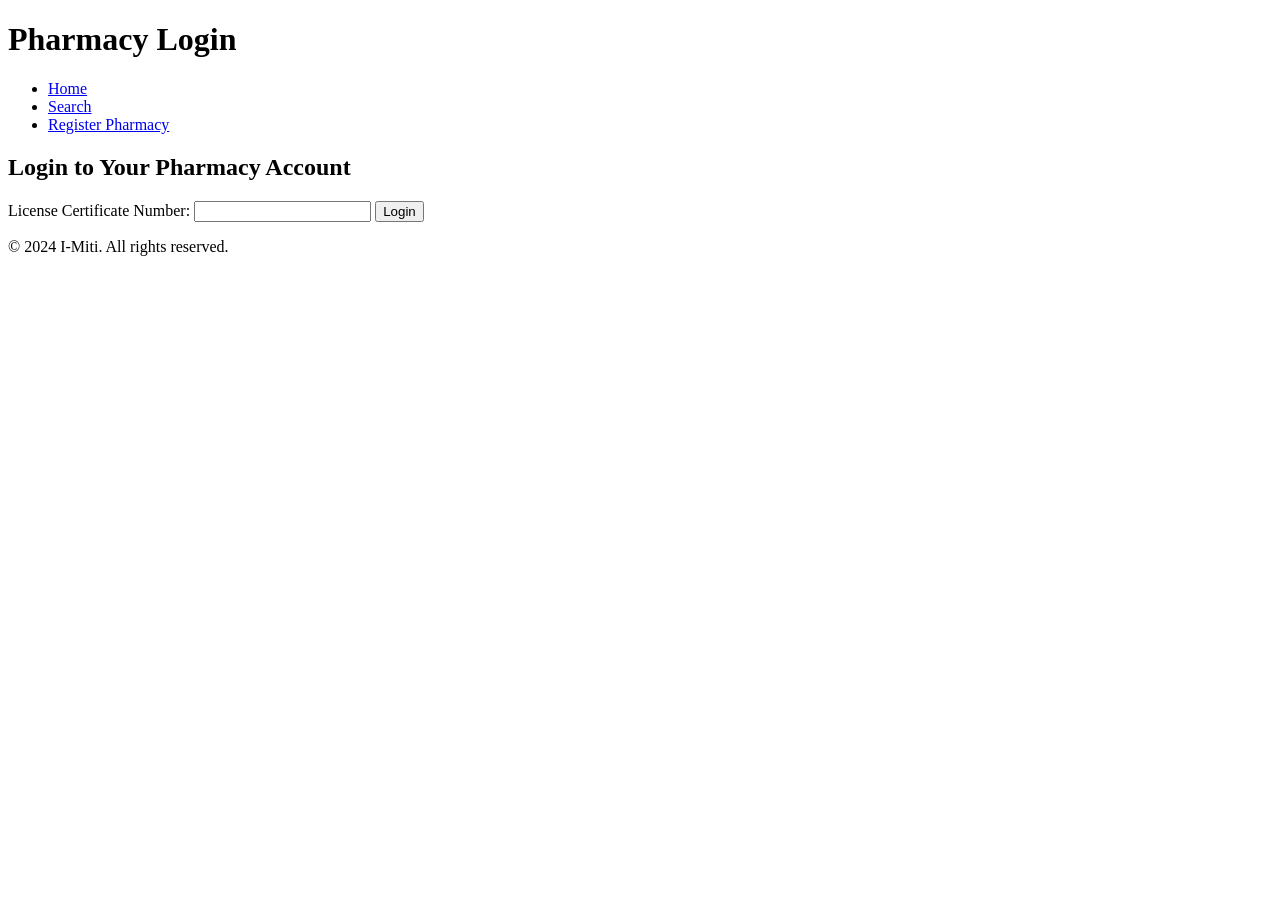
==== src/hmtl/phalogin.html @ 84ea1ee7 "forgot I needed to push as I am working but. Register, Login, Pharmacy stock update and part of the " ====
<!DOCTYPE html>
<html lang="en">
<head>
    <meta charset="UTF-8">
    <meta name="viewport" content="width=device-width, initial-scale=1.0">
    <title>I-Miti: Pharmacy Login</title>
    <link rel="stylesheet" href="/css/login.css">
</head>
<body>
    <header>
        <h1>Pharmacy Login</h1>
        <nav>
            <ul>
                <li><a href="index.html">Home</a></li>
                <li><a href="search.html">Search</a></li>
                <li><a href="pharegister.html">Register Pharmacy</a></li>
            </ul>
        </nav>
    </header>

    <section id="login">
        <h2>Login to Your Pharmacy Account</h2>
        <form action="/login_pharmacy" method="post">
            <label for="certificate">License Certificate Number:</label>
            <input type="text" id="certificate" name="certificate" required>

            <button type="submit">Login</button>
        </form>
    </section>

    <script src="/scripts/login.js" defer></script>

    <footer>
        <p>&copy; 2024 I-Miti. All rights reserved.</p>
    </footer>
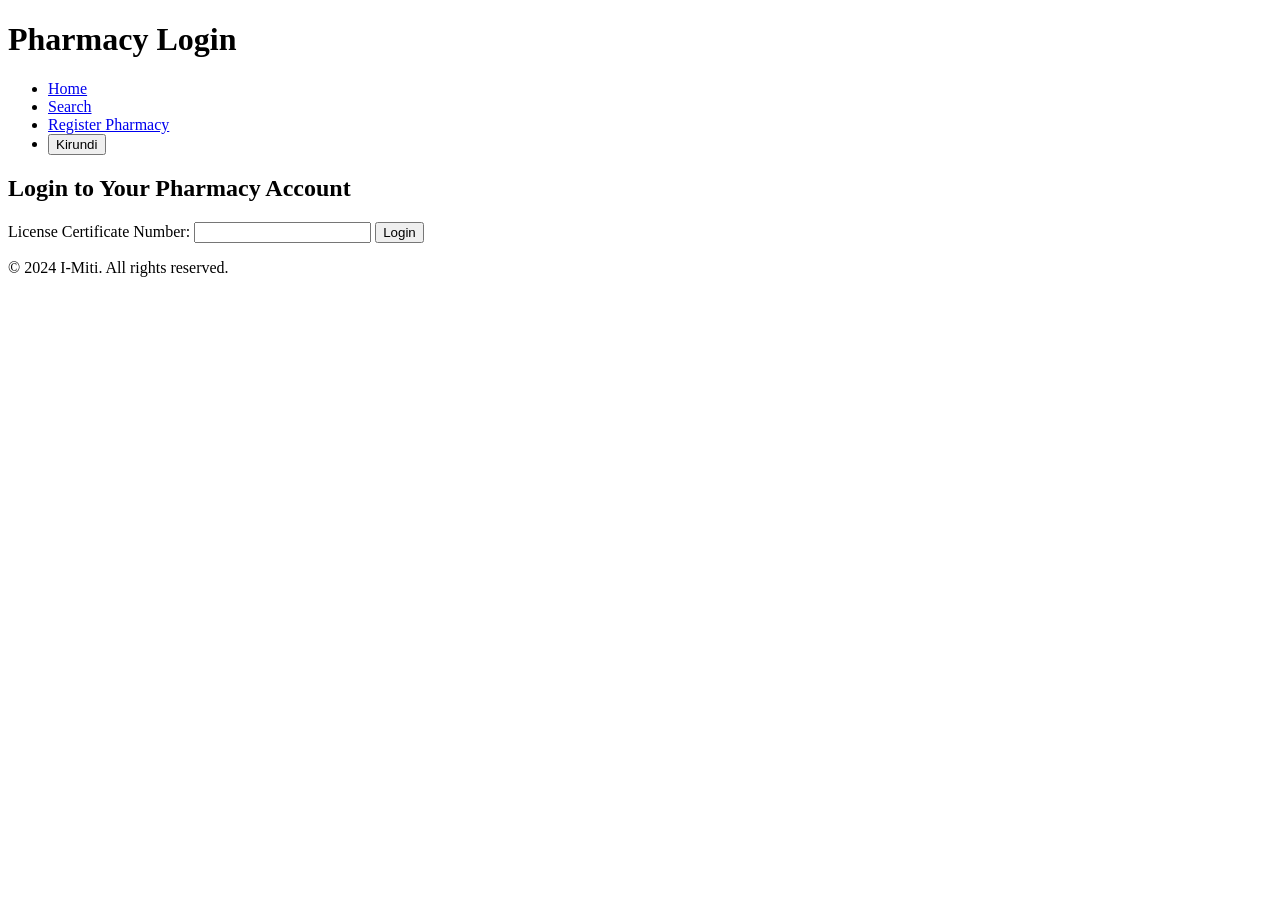
==== commit 476ea926: "added translation feature" ====
--- a/src/hmtl/phalogin.html
+++ b/src/hmtl/phalogin.html
@@ -4,32 +4,36 @@
     <meta charset="UTF-8">
     <meta name="viewport" content="width=device-width, initial-scale=1.0">
     <title>I-Miti: Pharmacy Login</title>
-    <link rel="stylesheet" href="/css/login.css">
+    <link rel="stylesheet" href="css/login.css">
 </head>
 <body>
     <header>
-        <h1>Pharmacy Login</h1>
+        <h1 data-i18n="login_page_h1">Pharmacy Login</h1>
         <nav>
             <ul>
-                <li><a href="index.html">Home</a></li>
-                <li><a href="search.html">Search</a></li>
-                <li><a href="pharegister.html">Register Pharmacy</a></li>
+                <li><a href="index.html" data-i18n="nav_home">Home</a></li>
+                <li><a href="search.html" data-i18n="nav_search">Search</a></li>
+                <li><a href="pharegister.html" data-i18n="nav_register">Register Pharmacy</a></li>
+                <li><button id="lang-toggle" onclick="toggleLanguage()">Kirundi</button></li>
             </ul>
         </nav>
     </header>
 
     <section id="login">
-        <h2>Login to Your Pharmacy Account</h2>
+        <h2 data-i18n="login_section_heading">Login to Your Pharmacy Account</h2>
         <form action="/login_pharmacy" method="post">
-            <label for="certificate">License Certificate Number:</label>
+            <label for="certificate" data-i18n="login_label_certificate">License Certificate Number:</label>
             <input type="text" id="certificate" name="certificate" required>
 
-            <button type="submit">Login</button>
+            <button type="submit" data-i18n="login_btn">Login</button>
         </form>
     </section>
 
+    <footer>
+        <p data-i18n="footer_copyright">&copy; 2024 I-Miti. All rights reserved.</p>
+    </footer>
+
+    <script src="/scripts/translations.js"></script>
     <script src="/scripts/login.js" defer></script>
-
-    <footer>
-        <p>&copy; 2024 I-Miti. All rights reserved.</p>
-    </footer>+</body>
+</html>
